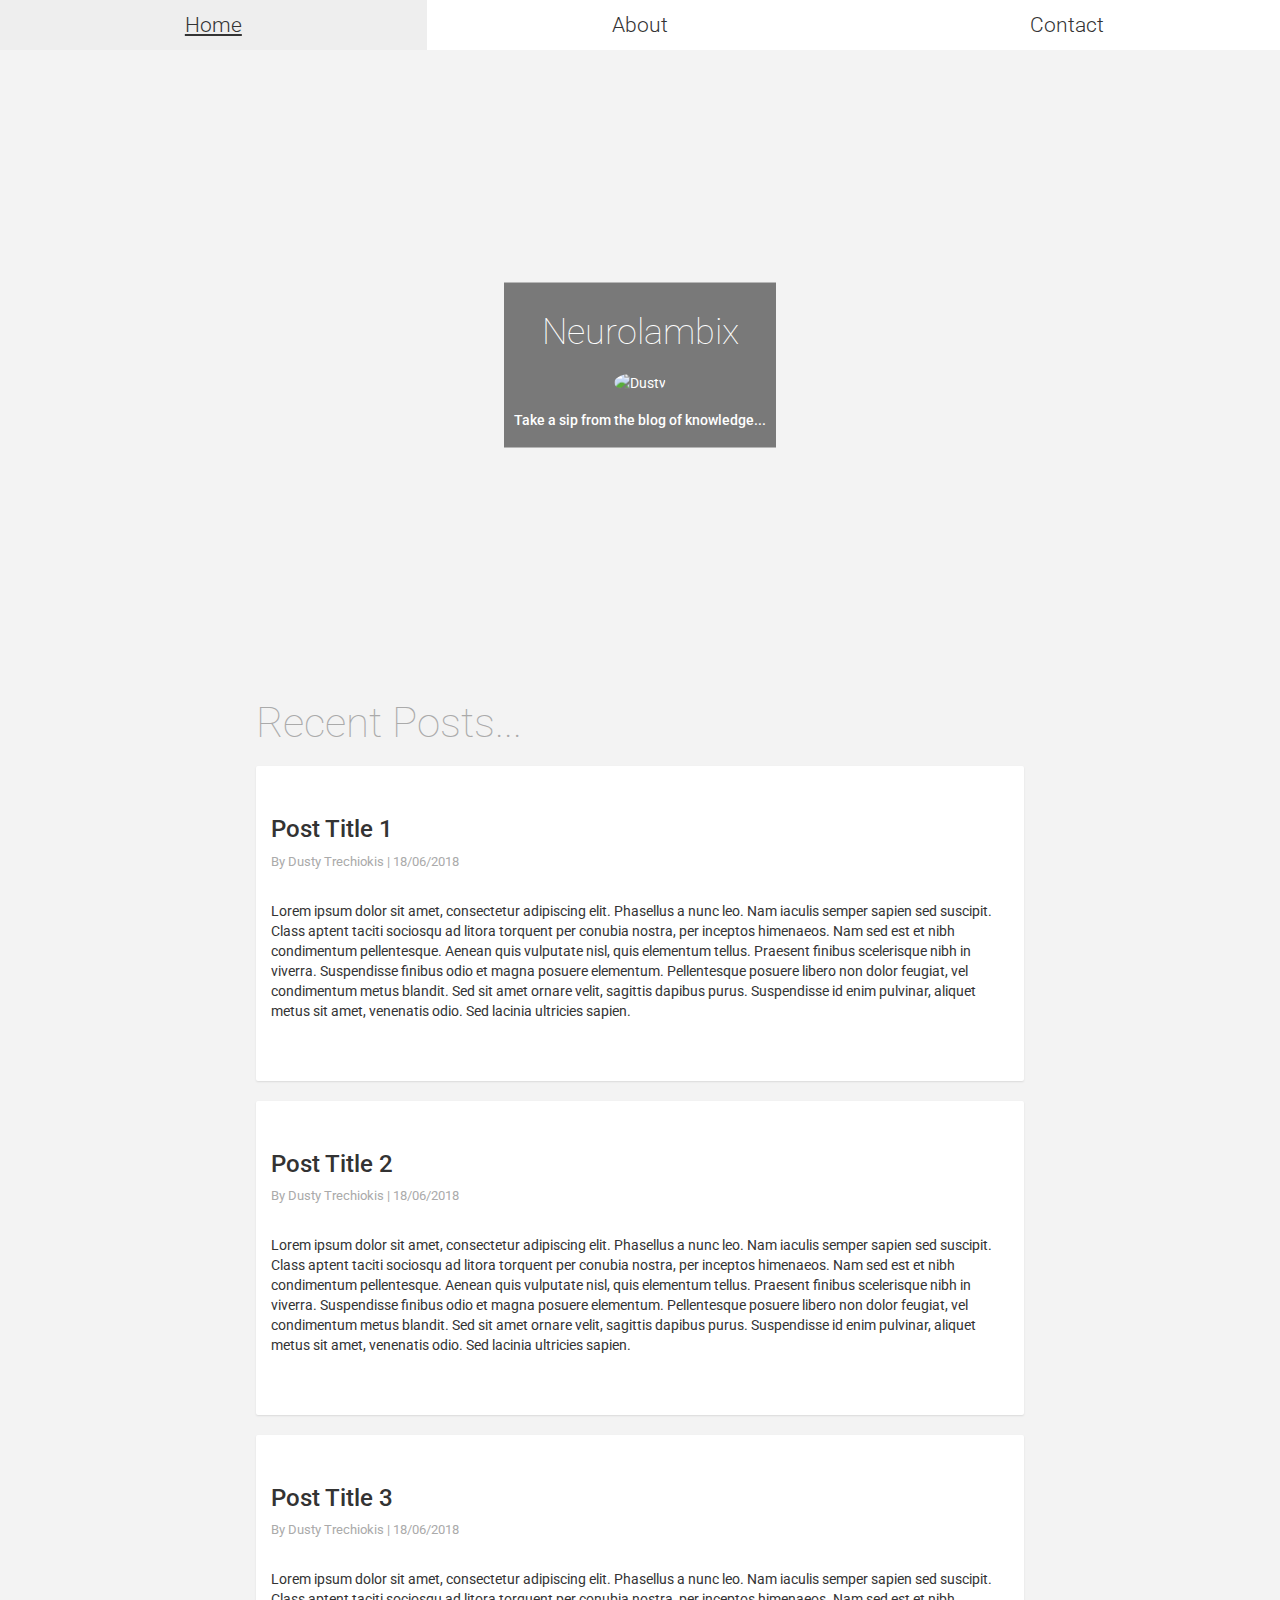
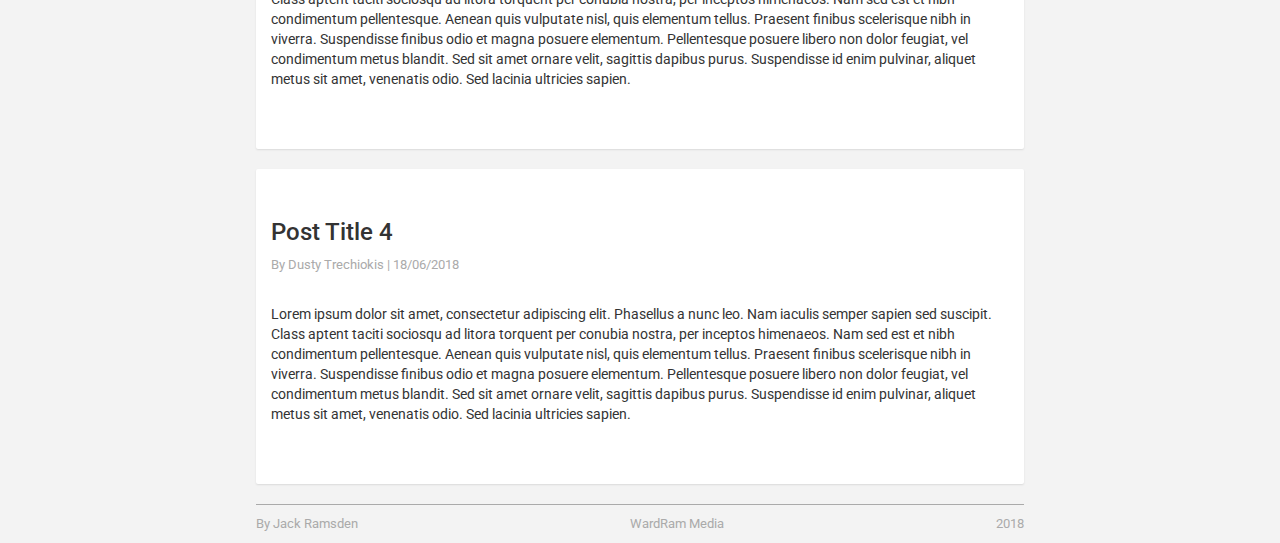
==== index.htm @ 459bb968 "Nav rework," ====
<!DOCTYPE html>
<html lang="en">
<head>
    <title>Neurolambix</title>
    <meta charset="UTF-8">
    <meta name="viewport" content="width=device-width, initial-scale=1">
    <!-- Links -->
    <script src="JS/app.js"></script>
    <link rel="stylesheet" type="text/css" href="CSS/app.css">
    <link href="https://fonts.googleapis.com/css?family=Roboto:100,300,400,500,700,900" rel="stylesheet">
    <!-- jQuery -->
    <script src="https://ajax.googleapis.com/ajax/libs/jquery/3.3.1/jquery.min.js"></script>
    <!-- Bootstrap CSS -->
    <link rel="stylesheet" href="https://maxcdn.bootstrapcdn.com/bootstrap/3.3.7/css/bootstrap.min.css">
    <!-- Bootstrap JS -->
    <script src="https://maxcdn.bootstrapcdn.com/bootstrap/3.3.7/js/bootstrap.min.js"></script>       
</head>

<body>
<!--***** Nav *****-->
    <nav class="navbar">
        <!--<div class="<container-fluid content-width">-->
            <div class="text-center">
                <ul class="nav navbar-flex">
                    <li class="active"><a href="#" class="nav-link">Home</a></li>
                    <li><a href="#" class="nav-link">About</a></li>
                    <li><a href="#" class="nav-link">Contact</a></li>
                </ul>
            </div>
        <!--</div>-->
    </nav>

<!--***** Hero *****-->
    <div class="hero-bck">
      <div class="hero-text">
        <h1>Neurolambix</h1>
            <img class="img-circle hero-img" src="Image/dusty.jpg" alt="Dusty"/>
        <h5>Take a sip from the blog of knowledge...</h5>
      </div>
    </div>

	<button onclick="topFunction()" id="scrollTop" title="Go to top"><span class="glyphicon glyphicon-chevron-up" aria-hidden="true"></span></button>
<!--***** Blog (alternating BG) *****-->
    <div>
		<h2 class="blog-subtitle content-width">Recent Posts...</h2>
        <div class="container-fluid blog-bg-1 content-section content-width">
          <h3>Post Title 1</h3>
            <p class="subtext">By Dusty Trechiokis | 18/06/2018</p>
          <p>Lorem ipsum dolor sit amet, consectetur adipiscing elit. Phasellus a nunc leo. Nam iaculis semper sapien sed suscipit. Class aptent taciti sociosqu ad litora torquent per conubia nostra, per inceptos himenaeos. Nam sed est et nibh condimentum pellentesque. Aenean quis vulputate nisl, quis elementum tellus. Praesent finibus scelerisque nibh in viverra. Suspendisse finibus odio et magna posuere elementum. Pellentesque posuere libero non dolor feugiat, vel condimentum metus blandit. Sed sit amet ornare velit, sagittis dapibus purus. Suspendisse id enim pulvinar, aliquet metus sit amet, venenatis odio. Sed lacinia ultricies sapien.</p>
        </div>

        <div class="container-fluid blog-bg-1 content-section content-width">
          <h3>Post Title 2</h3>
            <p class="subtext">By Dusty Trechiokis | 18/06/2018</p>
          <p>Lorem ipsum dolor sit amet, consectetur adipiscing elit. Phasellus a nunc leo. Nam iaculis semper sapien sed suscipit. Class aptent taciti sociosqu ad litora torquent per conubia nostra, per inceptos himenaeos. Nam sed est et nibh condimentum pellentesque. Aenean quis vulputate nisl, quis elementum tellus. Praesent finibus scelerisque nibh in viverra. Suspendisse finibus odio et magna posuere elementum. Pellentesque posuere libero non dolor feugiat, vel condimentum metus blandit. Sed sit amet ornare velit, sagittis dapibus purus. Suspendisse id enim pulvinar, aliquet metus sit amet, venenatis odio. Sed lacinia ultricies sapien.</p>
        </div>

        <div class="container-fluid blog-bg-1 content-section content-width">
          <h3>Post Title 3</h3>
            <p class="subtext">By Dusty Trechiokis | 18/06/2018</p>
          <p>Lorem ipsum dolor sit amet, consectetur adipiscing elit. Phasellus a nunc leo. Nam iaculis semper sapien sed suscipit. Class aptent taciti sociosqu ad litora torquent per conubia nostra, per inceptos himenaeos. Nam sed est et nibh condimentum pellentesque. Aenean quis vulputate nisl, quis elementum tellus. Praesent finibus scelerisque nibh in viverra. Suspendisse finibus odio et magna posuere elementum. Pellentesque posuere libero non dolor feugiat, vel condimentum metus blandit. Sed sit amet ornare velit, sagittis dapibus purus. Suspendisse id enim pulvinar, aliquet metus sit amet, venenatis odio. Sed lacinia ultricies sapien.</p>
        </div>
        
        <div class="container-fluid blog-bg-1 content-section content-width">
          <h3>Post Title 4</h3>
            <p class="subtext">By Dusty Trechiokis | 18/06/2018</p>
          <p>Lorem ipsum dolor sit amet, consectetur adipiscing elit. Phasellus a nunc leo. Nam iaculis semper sapien sed suscipit. Class aptent taciti sociosqu ad litora torquent per conubia nostra, per inceptos himenaeos. Nam sed est et nibh condimentum pellentesque. Aenean quis vulputate nisl, quis elementum tellus. Praesent finibus scelerisque nibh in viverra. Suspendisse finibus odio et magna posuere elementum. Pellentesque posuere libero non dolor feugiat, vel condimentum metus blandit. Sed sit amet ornare velit, sagittis dapibus purus. Suspendisse id enim pulvinar, aliquet metus sit amet, venenatis odio. Sed lacinia ultricies sapien.</p>
        </div>
    </div>
    
<footer>
    <div class="footer-rule content-width"></div>
    <div class="text-center footer-text content-width">
        <p>By Jack Ramsden</p>
        <p>WardRam Media</p>
        <p>2018</p>
    </div>

</footer>
</body>
</html>
---- CSS/app.css ----
body {
    font-family: 'Roboto', sans-serif!important;
	background-color: #f3f3f3!important;
}
body, html {
    height: 100%;
}
footer div p {
    color: #aaa;
    font-size: 0.9em;
}
.footer-rule {
    height: 1px;
    background-color: #aaa;
    margin-top: 10px;
    margin-bottom: 10px;
    margin-left: auto;
    margin-right: auto;
}
.footer-text {
    margin: auto;
    display: flex;
    justify-content: space-between;
}

/***** Start Responsive *****/
.content-width{
	width: 95%;
}
@media (min-width: 768px){
	.content-width {
		width: 60%;
	}
}
/***** End Responsive *****/

/***** Start Nav *****/
.navbar {
    margin-bottom: 0!important;
    border-radius: 0!important;
    width: 100%!important;
    top: 0!important;
    min-height: 50px!important;
    background: rgb(255, 255, 255)!important;
    border: 0px!important;
}
.navbar-flex {
    display: flex;
    justify-content: space-between;
}
.navbar-flex>li {
    width: 34%;
    border: 0px!important;
}
.navbar-flex>li>a {
    transition: background-color .2s;
}
.navbar-flex>li>a:hover {
    transition: background-color .2s;
    text-decoration: underline!important;
}
.nav-link{
    color: #333!important;
    font-weight: 300;
    font-size: 1.5em;
}
.nav-title{
    color: #333!important;
    font-weight: 100!important;
    font-size: 4em!important;
}
.active{
    text-decoration: none;
    background-color: #ccc;
}
/***** End Nav *****/

/****** Start Background Colours ******/
.bg-1 { 
    background-color: #1abc9c; /* Green */
    color: #fff;
}
.bg-2 { 
    background-color: #474e5d; /* Dark Blue */
    color: #fff;
}
.bg-3 { 
    background-color: #fff; /* White */
    color: #333;
}
/* Blog*/
.blog-bg-1 { 
    background-color: #fff; /* White */
    color: #333;
}
.blog-bg-2 { 
    background-color: #f1f1f1; /* Off White */
    color: #333;
}
/****** End Background Colours ******/

/****** Start Scroll Top ******/
#scrollTop {
    display: none;
    position: fixed;
    bottom: 20px;
    right: 30px;
    z-index: 99;
    border: none;
    outline: none;
    background-color: rgba(0, 0, 0, 0.3);
    color: white;
    cursor: pointer;
    padding: 15px 15px 10px 15px;
    border-radius: 10px;
    font-size: 18px;
}

#scrollTop:hover {
    background-color: rgba(0, 0, 0, 0.6); /* Add a dark-grey background on hover */
}
/****** End Scroll Top ******/

/***** Start Hero *****/
.hero-bck {
    /* The image used */
    background-image: url("../Image/holdbanner.jpg");
    /* Set a specific height */
    height: 70%;
    /* Position and center the image to scale nicely on all screens */
    background-position: center;
    background-repeat: no-repeat;
    background-size: cover;
    position: relative;
}
/* Place text in the middle of the image */
.hero-text {
    text-align: center;
    position: absolute;
    top: 50%;
    left: 50%;
    transform: translate(-50%, -50%);
    color: white;
    background: rgba(0, 0, 0, 0.5);
    padding: 10px;
}
.hero-text h1 {
    font-weight: 100;
}
.hero-img {
    object-fit: cover;
    width: 250px;
    height: 250px;
    margin: 10px;
}
/***** End Hero *****/

/***** Start Blog *****/
.blog-subtitle {
	margin-left: auto;
	margin-right: auto;
	margin-top: 20px;
	color: #aaa;
    font-weight: 100;
    font-size: 3em;
}
.content-section {
    padding-top: 30px;
    padding-bottom: 50px;
    margin: 20px;
    border-radius: 2px;
    box-shadow: 0 1px 2px rgba(0, 0, 0, 0.1);
    transition: box-shadow .3s;
}
.content-section:hover {
    box-shadow: 0 5px 15px rgba(0, 0, 0, 0.3);
}
.content-section h3 {
}
.content-section .subtext {
    color: #aaa;
    font-size: 0.9em;
    margin-bottom: 30px;
}
/***** End Blog *****/
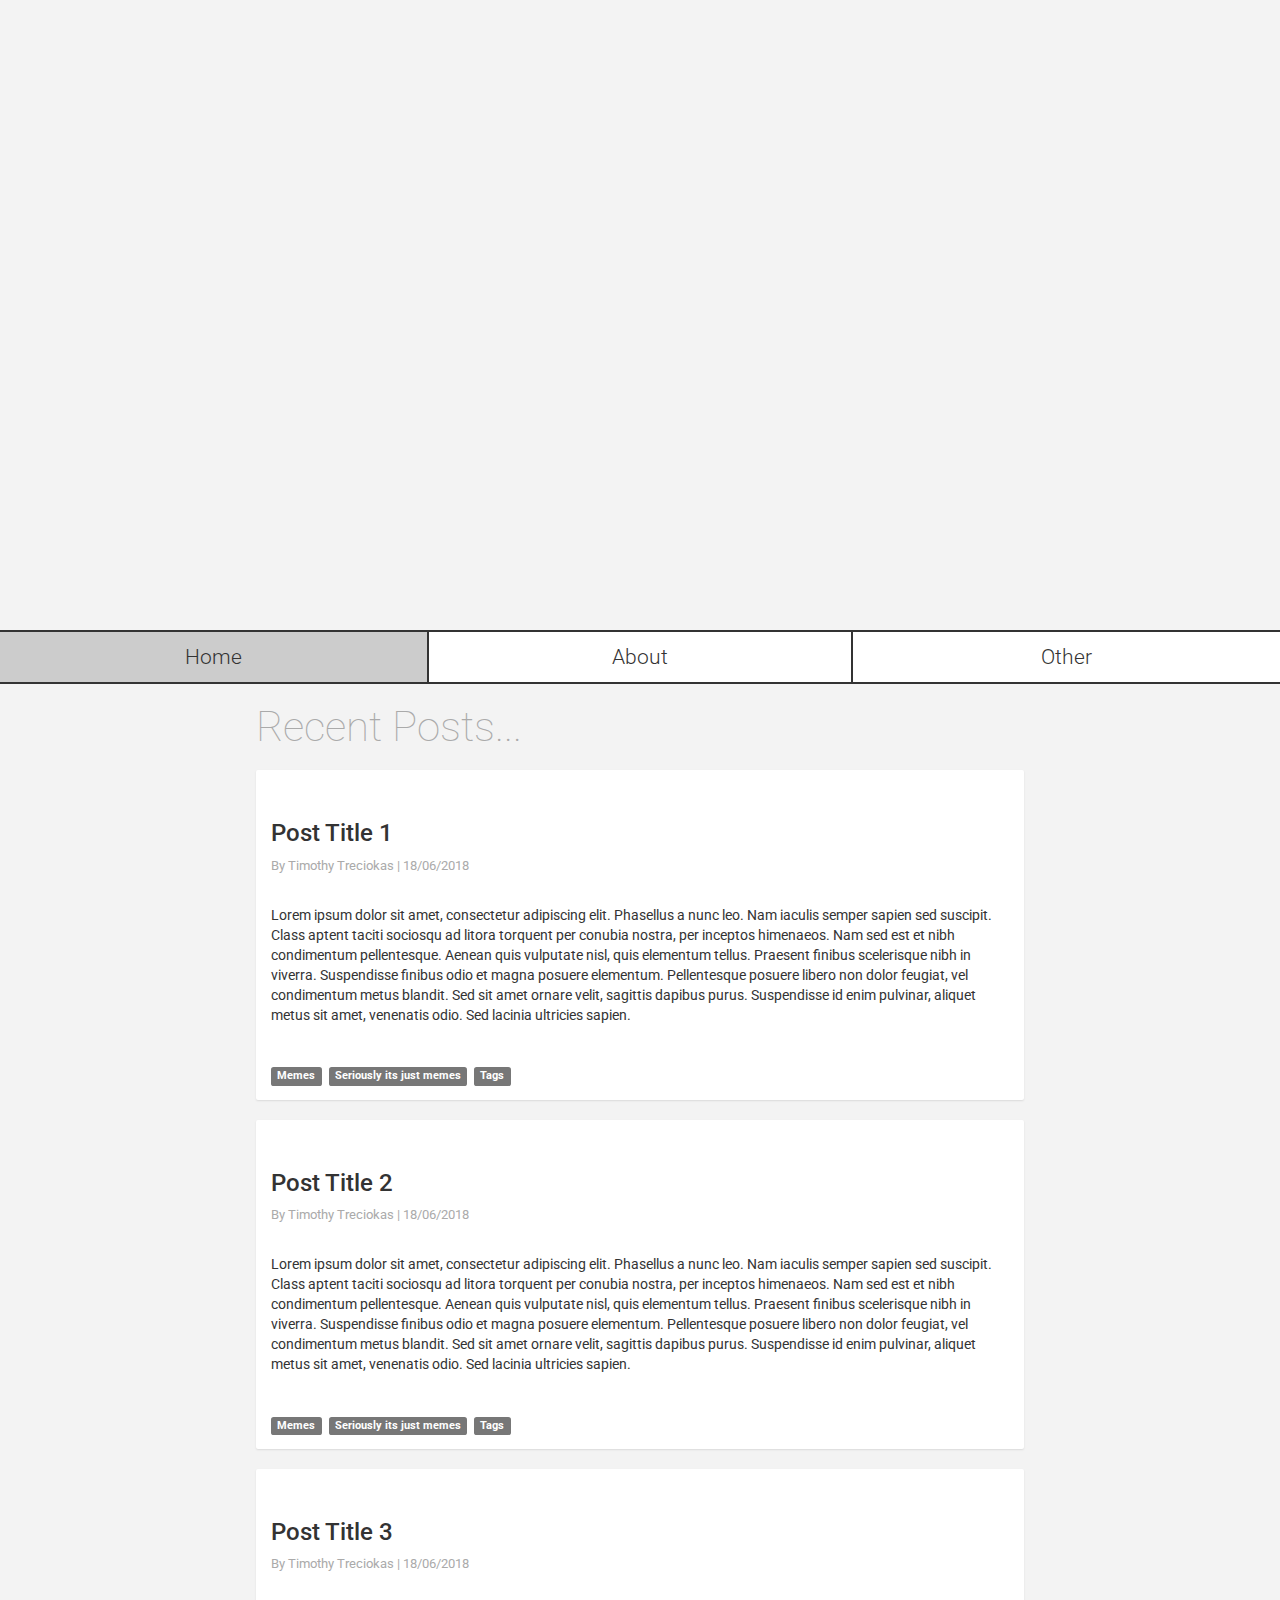
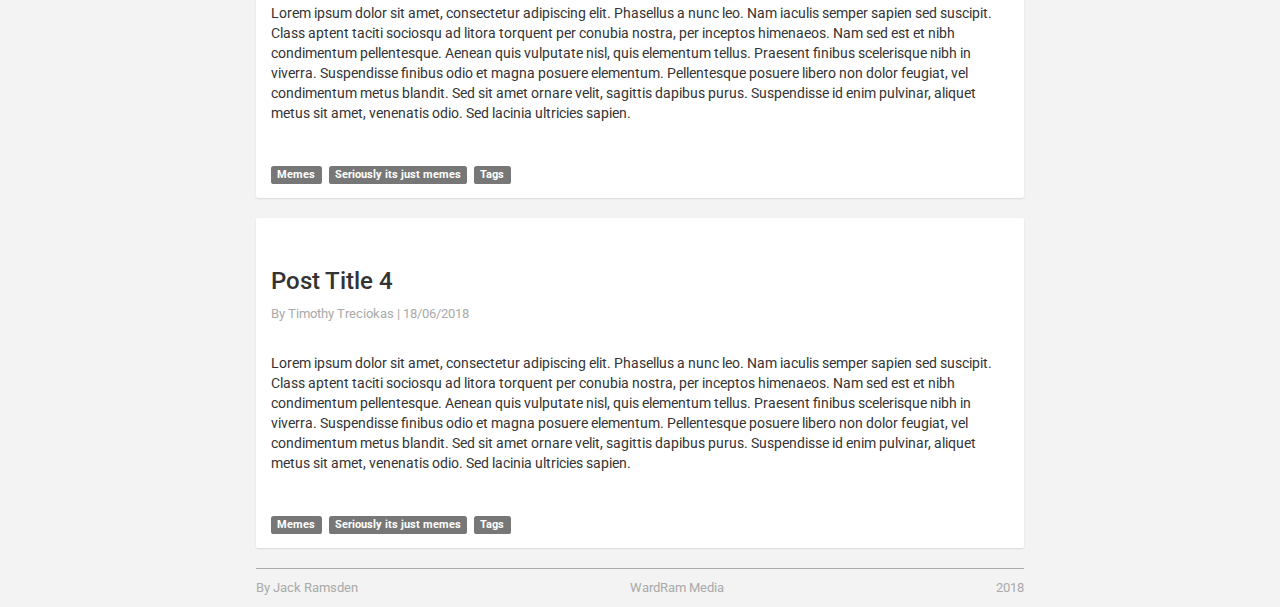
==== commit fb274114: "Initial restyling" ====
--- a/index.htm
+++ b/index.htm
@@ -17,54 +17,74 @@
 </head>
 
 <body>
+<!--***** Hero *****-->
+    <div class="hero-bck">
+      <!--<div class="hero-text">
+        <h1>Neurolambix</h1>
+            <!--<img class="img-circle hero-img" src="Image/dusty.jpg" alt="Dusty"/>
+        <h5>Take a sip from the blog of knowledge...</h5>
+      </div>-->
+    </div>
+    
 <!--***** Nav *****-->
     <nav class="navbar">
         <!--<div class="<container-fluid content-width">-->
             <div class="text-center">
                 <ul class="nav navbar-flex">
-                    <li class="active"><a href="#" class="nav-link">Home</a></li>
-                    <li><a href="#" class="nav-link">About</a></li>
-                    <li><a href="#" class="nav-link">Contact</a></li>
+                    <li class="active"><a href="index.htm" class="nav-link">Home</a></li>
+                    <li class="center-nav-option"><a href="about.htm" class="nav-link">About</a></li>
+                    <li><a href="other.htm" class="nav-link">Other</a></li>
                 </ul>
             </div>
         <!--</div>-->
     </nav>
 
-<!--***** Hero *****-->
-    <div class="hero-bck">
-      <div class="hero-text">
-        <h1>Neurolambix</h1>
-            <img class="img-circle hero-img" src="Image/dusty.jpg" alt="Dusty"/>
-        <h5>Take a sip from the blog of knowledge...</h5>
-      </div>
-    </div>
-
 	<button onclick="topFunction()" id="scrollTop" title="Go to top"><span class="glyphicon glyphicon-chevron-up" aria-hidden="true"></span></button>
 <!--***** Blog (alternating BG) *****-->
     <div>
 		<h2 class="blog-subtitle content-width">Recent Posts...</h2>
-        <div class="container-fluid blog-bg-1 content-section content-width">
-          <h3>Post Title 1</h3>
-            <p class="subtext">By Dusty Trechiokis | 18/06/2018</p>
-          <p>Lorem ipsum dolor sit amet, consectetur adipiscing elit. Phasellus a nunc leo. Nam iaculis semper sapien sed suscipit. Class aptent taciti sociosqu ad litora torquent per conubia nostra, per inceptos himenaeos. Nam sed est et nibh condimentum pellentesque. Aenean quis vulputate nisl, quis elementum tellus. Praesent finibus scelerisque nibh in viverra. Suspendisse finibus odio et magna posuere elementum. Pellentesque posuere libero non dolor feugiat, vel condimentum metus blandit. Sed sit amet ornare velit, sagittis dapibus purus. Suspendisse id enim pulvinar, aliquet metus sit amet, venenatis odio. Sed lacinia ultricies sapien.</p>
+        <div class="container-fluid blog-bg-1 content-section content-width" onclick="location.href='blog-title-text.htm';">
+            <h3>Post Title 1</h3>
+            <p class="subtext">By Timothy Treciokas | 18/06/2018</p>
+            <p>Lorem ipsum dolor sit amet, consectetur adipiscing elit. Phasellus a nunc leo. Nam iaculis semper sapien sed suscipit. Class aptent taciti sociosqu ad litora torquent per conubia nostra, per inceptos himenaeos. Nam sed est et nibh condimentum pellentesque. Aenean quis vulputate nisl, quis elementum tellus. Praesent finibus scelerisque nibh in viverra. Suspendisse finibus odio et magna posuere elementum. Pellentesque posuere libero non dolor feugiat, vel condimentum metus blandit. Sed sit amet ornare velit, sagittis dapibus purus. Suspendisse id enim pulvinar, aliquet metus sit amet, venenatis odio. Sed lacinia ultricies sapien.</p>
+            <div class="tags">
+                <span class="label label-default">Memes</span>
+                <span class="label label-default">Seriously its just memes</span>
+                <span class="label label-default">Tags</span>
+            </div>
         </div>
 
         <div class="container-fluid blog-bg-1 content-section content-width">
           <h3>Post Title 2</h3>
-            <p class="subtext">By Dusty Trechiokis | 18/06/2018</p>
+            <p class="subtext">By Timothy Treciokas | 18/06/2018</p>
           <p>Lorem ipsum dolor sit amet, consectetur adipiscing elit. Phasellus a nunc leo. Nam iaculis semper sapien sed suscipit. Class aptent taciti sociosqu ad litora torquent per conubia nostra, per inceptos himenaeos. Nam sed est et nibh condimentum pellentesque. Aenean quis vulputate nisl, quis elementum tellus. Praesent finibus scelerisque nibh in viverra. Suspendisse finibus odio et magna posuere elementum. Pellentesque posuere libero non dolor feugiat, vel condimentum metus blandit. Sed sit amet ornare velit, sagittis dapibus purus. Suspendisse id enim pulvinar, aliquet metus sit amet, venenatis odio. Sed lacinia ultricies sapien.</p>
+            <div class="tags">
+                <span class="label label-default">Memes</span>
+                <span class="label label-default">Seriously its just memes</span>
+                <span class="label label-default">Tags</span>
+            </div>
         </div>
 
         <div class="container-fluid blog-bg-1 content-section content-width">
           <h3>Post Title 3</h3>
-            <p class="subtext">By Dusty Trechiokis | 18/06/2018</p>
+            <p class="subtext">By Timothy Treciokas | 18/06/2018</p>
           <p>Lorem ipsum dolor sit amet, consectetur adipiscing elit. Phasellus a nunc leo. Nam iaculis semper sapien sed suscipit. Class aptent taciti sociosqu ad litora torquent per conubia nostra, per inceptos himenaeos. Nam sed est et nibh condimentum pellentesque. Aenean quis vulputate nisl, quis elementum tellus. Praesent finibus scelerisque nibh in viverra. Suspendisse finibus odio et magna posuere elementum. Pellentesque posuere libero non dolor feugiat, vel condimentum metus blandit. Sed sit amet ornare velit, sagittis dapibus purus. Suspendisse id enim pulvinar, aliquet metus sit amet, venenatis odio. Sed lacinia ultricies sapien.</p>
+            <div class="tags">
+                <span class="label label-default">Memes</span>
+                <span class="label label-default">Seriously its just memes</span>
+                <span class="label label-default">Tags</span>
+            </div>
         </div>
         
         <div class="container-fluid blog-bg-1 content-section content-width">
           <h3>Post Title 4</h3>
-            <p class="subtext">By Dusty Trechiokis | 18/06/2018</p>
+            <p class="subtext">By Timothy Treciokas | 18/06/2018</p>
           <p>Lorem ipsum dolor sit amet, consectetur adipiscing elit. Phasellus a nunc leo. Nam iaculis semper sapien sed suscipit. Class aptent taciti sociosqu ad litora torquent per conubia nostra, per inceptos himenaeos. Nam sed est et nibh condimentum pellentesque. Aenean quis vulputate nisl, quis elementum tellus. Praesent finibus scelerisque nibh in viverra. Suspendisse finibus odio et magna posuere elementum. Pellentesque posuere libero non dolor feugiat, vel condimentum metus blandit. Sed sit amet ornare velit, sagittis dapibus purus. Suspendisse id enim pulvinar, aliquet metus sit amet, venenatis odio. Sed lacinia ultricies sapien.</p>
+            <div class="tags">
+                <span class="label label-default">Memes</span>
+                <span class="label label-default">Seriously its just memes</span>
+                <span class="label label-default">Tags</span>
+            </div>
         </div>
     </div>
     
--- a/CSS/app.css
+++ b/CSS/app.css
@@ -47,10 +47,11 @@
 .navbar-flex {
     display: flex;
     justify-content: space-between;
+    border-top: 2px solid #333;
+    border-bottom: 2px solid #333;
 }
 .navbar-flex>li {
     width: 34%;
-    border: 0px!important;
 }
 .navbar-flex>li>a {
     transition: background-color .2s;
@@ -58,6 +59,10 @@
 .navbar-flex>li>a:hover {
     transition: background-color .2s;
     text-decoration: underline!important;
+}
+.center-nav-option{
+    border-left: 2px solid #333;
+    border-right: 2px solid #333;
 }
 .nav-link{
     color: #333!important;
@@ -124,7 +129,7 @@
 /***** Start Hero *****/
 .hero-bck {
     /* The image used */
-    background-image: url("../Image/holdbanner.jpg");
+    background-image: url("../Image/holdbanner2.JPG");
     /* Set a specific height */
     height: 70%;
     /* Position and center the image to scale nicely on all screens */
@@ -135,17 +140,18 @@
 }
 /* Place text in the middle of the image */
 .hero-text {
-    text-align: center;
+    /*text-align: center;
     position: absolute;
     top: 50%;
     left: 50%;
-    transform: translate(-50%, -50%);
+    transform: translate(-50%, -50%);*/
     color: white;
     background: rgba(0, 0, 0, 0.5);
     padding: 10px;
 }
 .hero-text h1 {
     font-weight: 100;
+    font-size: 62px;
 }
 .hero-img {
     object-fit: cover;
@@ -166,7 +172,6 @@
 }
 .content-section {
     padding-top: 30px;
-    padding-bottom: 50px;
     margin: 20px;
     border-radius: 2px;
     box-shadow: 0 1px 2px rgba(0, 0, 0, 0.1);
@@ -182,4 +187,31 @@
     font-size: 0.9em;
     margin-bottom: 30px;
 }
-/***** End Blog *****/+.tags{
+    margin: 40px 0px 15px 0px;
+}
+.tags>span{
+    margin-right: 4px;
+}
+/***** End Blog *****/
+
+.about{
+    margin-bottom:30px;
+    display: flex;
+    
+}
+.about-title{
+    font-weight: 100;
+    font-size: 62px;
+}
+.about-img {
+    object-fit: cover;
+    width: 250px;
+    height: 250px;
+    margin: 10px;
+    border-radius: 2px;
+}
+.about-content{
+    margin-left: 20px;
+    width: 100%;
+}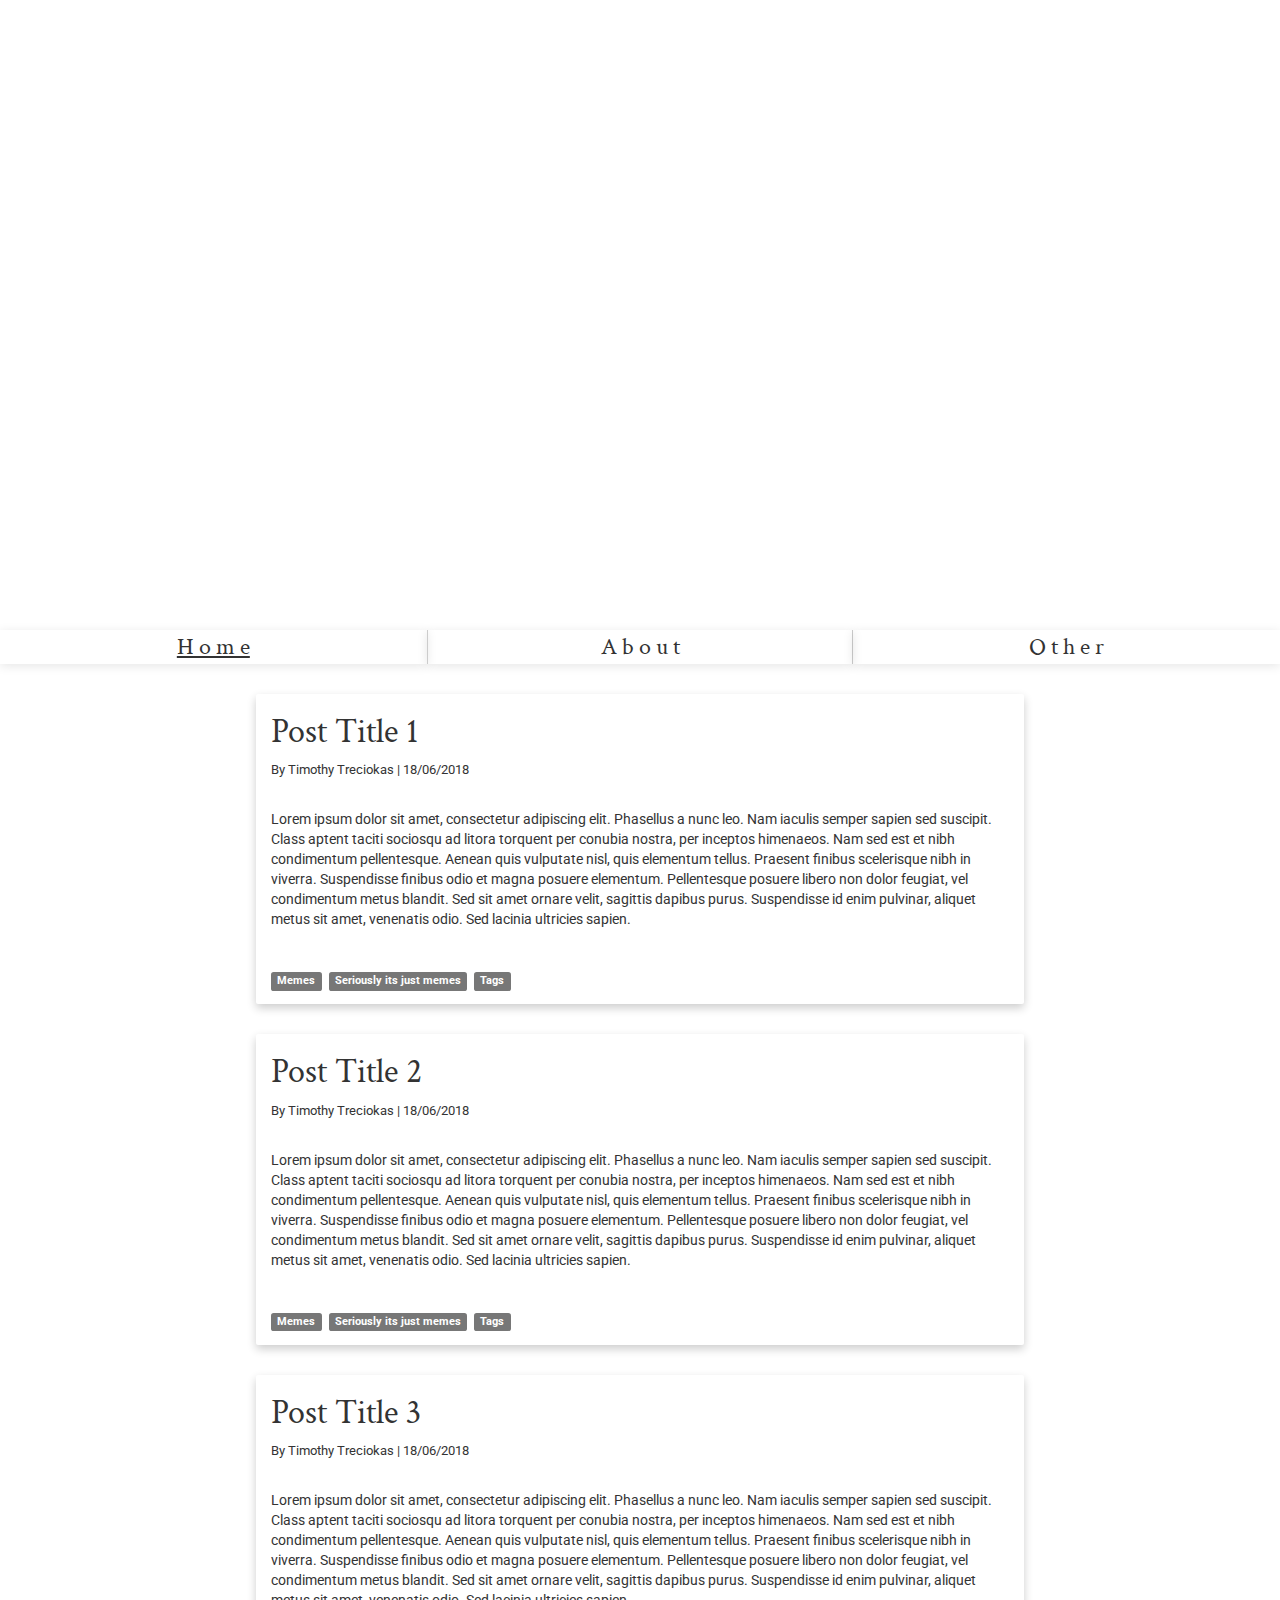
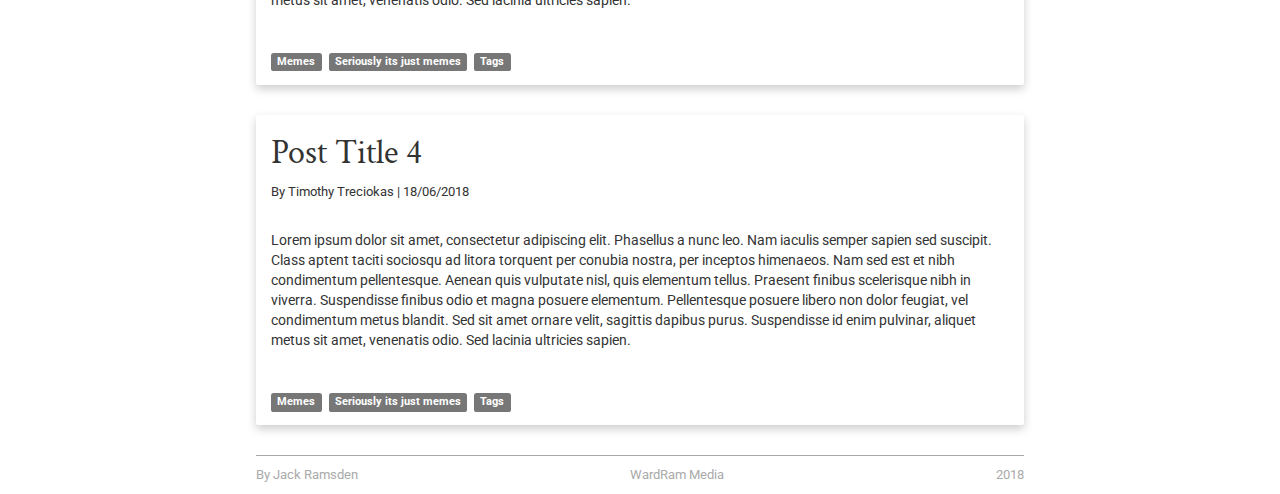
==== commit 490fc1a7: "Nav changes" ====
--- a/index.htm
+++ b/index.htm
@@ -8,6 +8,7 @@
     <script src="JS/app.js"></script>
     <link rel="stylesheet" type="text/css" href="CSS/app.css">
     <link href="https://fonts.googleapis.com/css?family=Roboto:100,300,400,500,700,900" rel="stylesheet">
+    <link href="https://fonts.googleapis.com/css?family=Crimson+Text" rel="stylesheet">
     <!-- jQuery -->
     <script src="https://ajax.googleapis.com/ajax/libs/jquery/3.3.1/jquery.min.js"></script>
     <!-- Bootstrap CSS -->
@@ -31,9 +32,9 @@
         <!--<div class="<container-fluid content-width">-->
             <div class="text-center">
                 <ul class="nav navbar-flex">
-                    <li class="active"><a href="index.htm" class="nav-link">Home</a></li>
-                    <li class="center-nav-option"><a href="about.htm" class="nav-link">About</a></li>
-                    <li><a href="other.htm" class="nav-link">Other</a></li>
+                    <li class="active"><a href="index.htm" class="nav-link">H o m e</a></li>
+                    <li class="center-nav-option"><a href="about.htm" class="nav-link">A b o u t</a></li>
+                    <li><a href="other.htm" class="nav-link">O t h e r</a></li>
                 </ul>
             </div>
         <!--</div>-->
@@ -42,7 +43,6 @@
 	<button onclick="topFunction()" id="scrollTop" title="Go to top"><span class="glyphicon glyphicon-chevron-up" aria-hidden="true"></span></button>
 <!--***** Blog (alternating BG) *****-->
     <div>
-		<h2 class="blog-subtitle content-width">Recent Posts...</h2>
         <div class="container-fluid blog-bg-1 content-section content-width" onclick="location.href='blog-title-text.htm';">
             <h3>Post Title 1</h3>
             <p class="subtext">By Timothy Treciokas | 18/06/2018</p>
--- a/CSS/app.css
+++ b/CSS/app.css
@@ -1,6 +1,6 @@
 body {
     font-family: 'Roboto', sans-serif!important;
-	background-color: #f3f3f3!important;
+	/*background-color: #f3f3f3!important;*/
 }
 body, html {
     height: 100%;
@@ -40,34 +40,39 @@
     border-radius: 0!important;
     width: 100%!important;
     top: 0!important;
-    min-height: 50px!important;
+    min-height: 20px!important;
     background: rgb(255, 255, 255)!important;
     border: 0px!important;
 }
 .navbar-flex {
     display: flex;
     justify-content: space-between;
-    border-top: 2px solid #333;
-    border-bottom: 2px solid #333;
+    font-family:  'Crimson Text', serif;
+    /*border-top: 1px solid #333;
+    border-bottom: 1px solid #333;*/
 }
 .navbar-flex>li {
     width: 34%;
+    box-shadow: 0 2px 10px rgba(0, 0, 0, 0.1);
 }
 .navbar-flex>li>a {
-    transition: background-color .2s;
+    padding: 0px!important;
+    transition: box-shadow .2s;
+    
 }
 .navbar-flex>li>a:hover {
-    transition: background-color .2s;
+    box-shadow: 0 2px 10px rgba(0, 0, 0, 0.2);
     text-decoration: underline!important;
+    background-color: #fff!important;
 }
 .center-nav-option{
-    border-left: 2px solid #333;
-    border-right: 2px solid #333;
+    border-left: 1px solid #ccc;
+    border-right: 1px solid #ccc;
 }
 .nav-link{
     color: #333!important;
-    font-weight: 300;
-    font-size: 1.5em;
+    font-weight: 100;
+    font-size: 1.7em;
 }
 .nav-title{
     color: #333!important;
@@ -75,8 +80,8 @@
     font-size: 4em!important;
 }
 .active{
-    text-decoration: none;
-    background-color: #ccc;
+    text-decoration: underline;
+    /*background-color: #ccc;*/
 }
 /***** End Nav *****/
 
@@ -113,17 +118,17 @@
     z-index: 99;
     border: none;
     outline: none;
-    background-color: rgba(0, 0, 0, 0.3);
+    background-color: rgba(0, 0, 0, 0.9);
     color: white;
     cursor: pointer;
-    padding: 15px 15px 10px 15px;
-    border-radius: 10px;
+    padding: 10px 10px 5px 10px;
+    border-radius: 2px;
     font-size: 18px;
 }
 
-#scrollTop:hover {
-    background-color: rgba(0, 0, 0, 0.6); /* Add a dark-grey background on hover */
-}
+/*#scrollTop:hover {
+    background-color: rgba(0, 0, 0, 1); /* Add a dark-grey background on hover 
+}*/
 /****** End Scroll Top ******/
 
 /***** Start Hero *****/
@@ -171,19 +176,20 @@
     font-size: 3em;
 }
 .content-section {
-    padding-top: 30px;
-    margin: 20px;
+    /*padding-top: 30px;*/
+    margin: 30px;
     border-radius: 2px;
-    box-shadow: 0 1px 2px rgba(0, 0, 0, 0.1);
+    box-shadow: 0 4px 10px rgba(0, 0, 0, 0.2);
     transition: box-shadow .3s;
 }
 .content-section:hover {
-    box-shadow: 0 5px 15px rgba(0, 0, 0, 0.3);
+    box-shadow: 0 5px 15px rgba(0, 0, 0, 0.4);
 }
 .content-section h3 {
+    font-family:  'Crimson Text', serif;
+    font-size: 34px;
 }
 .content-section .subtext {
-    color: #aaa;
     font-size: 0.9em;
     margin-bottom: 30px;
 }
@@ -198,7 +204,6 @@
 .about{
     margin-bottom:30px;
     display: flex;
-    
 }
 .about-title{
     font-weight: 100;
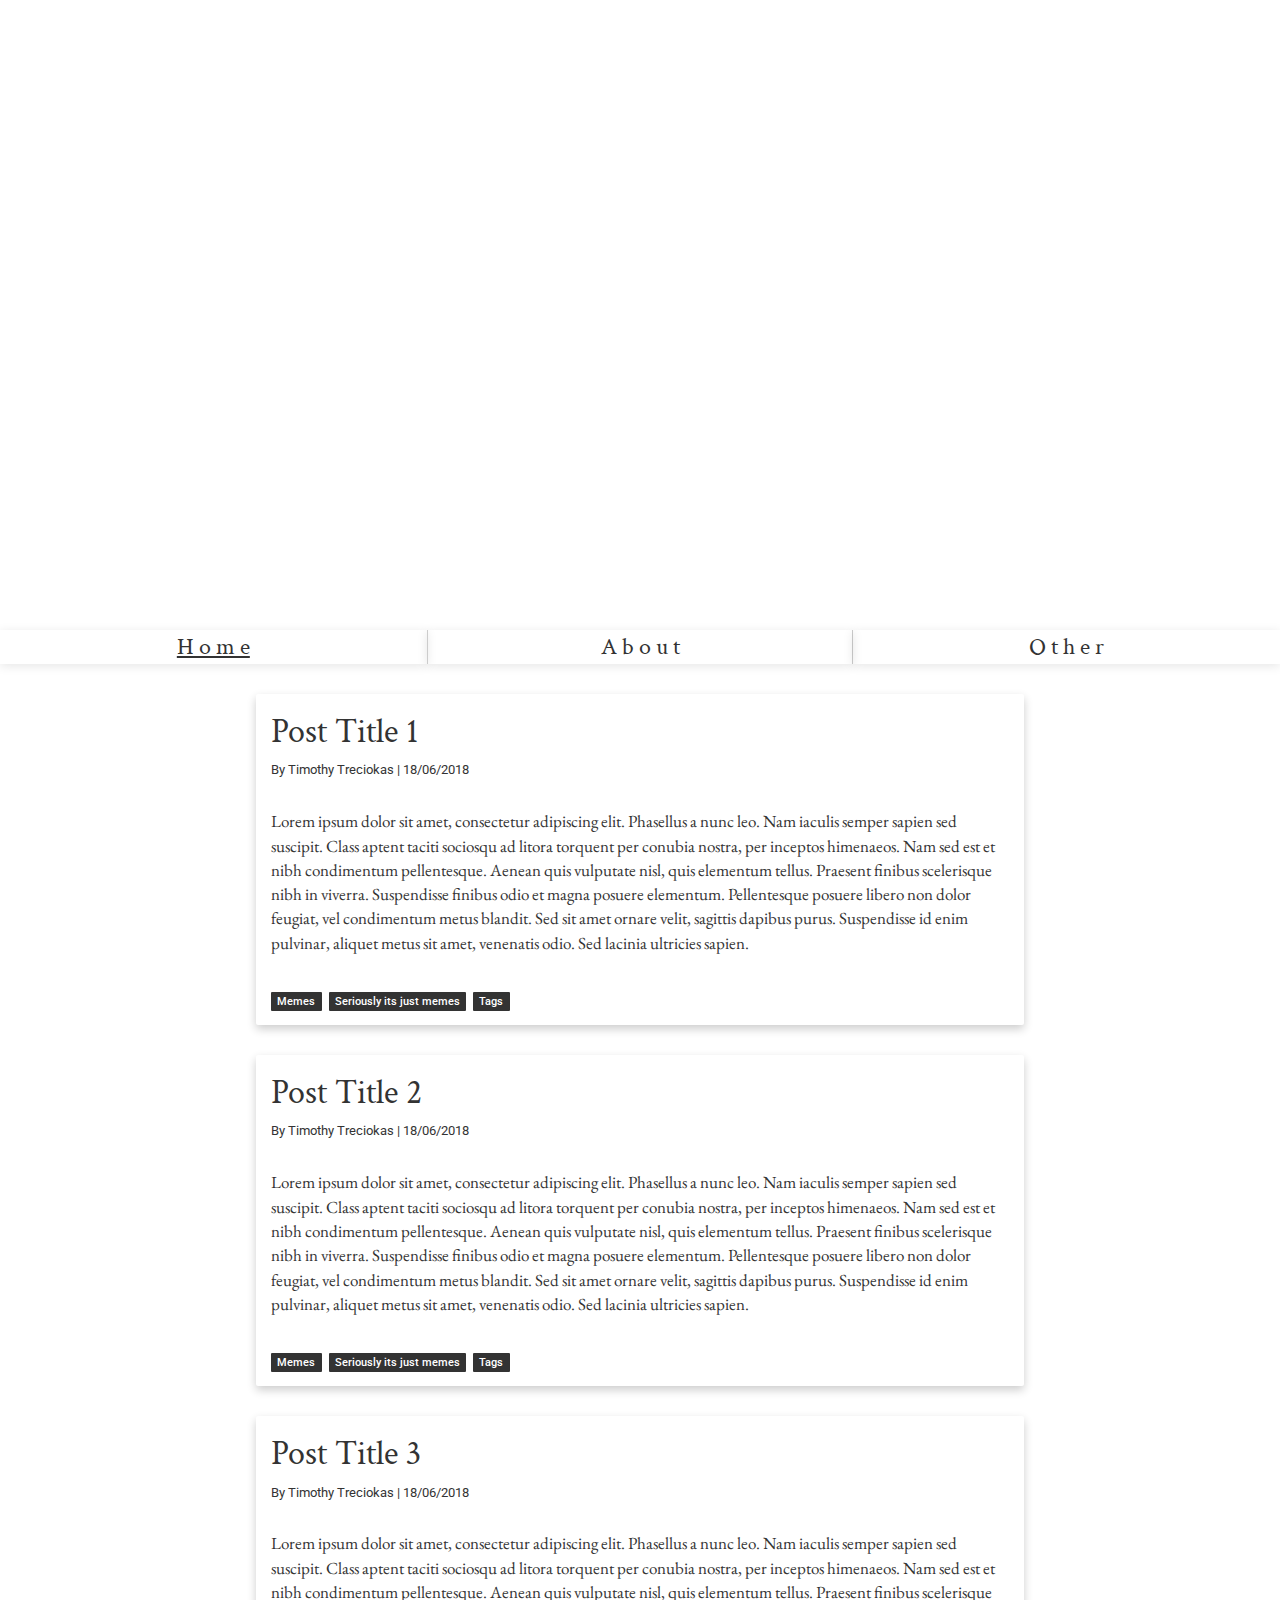
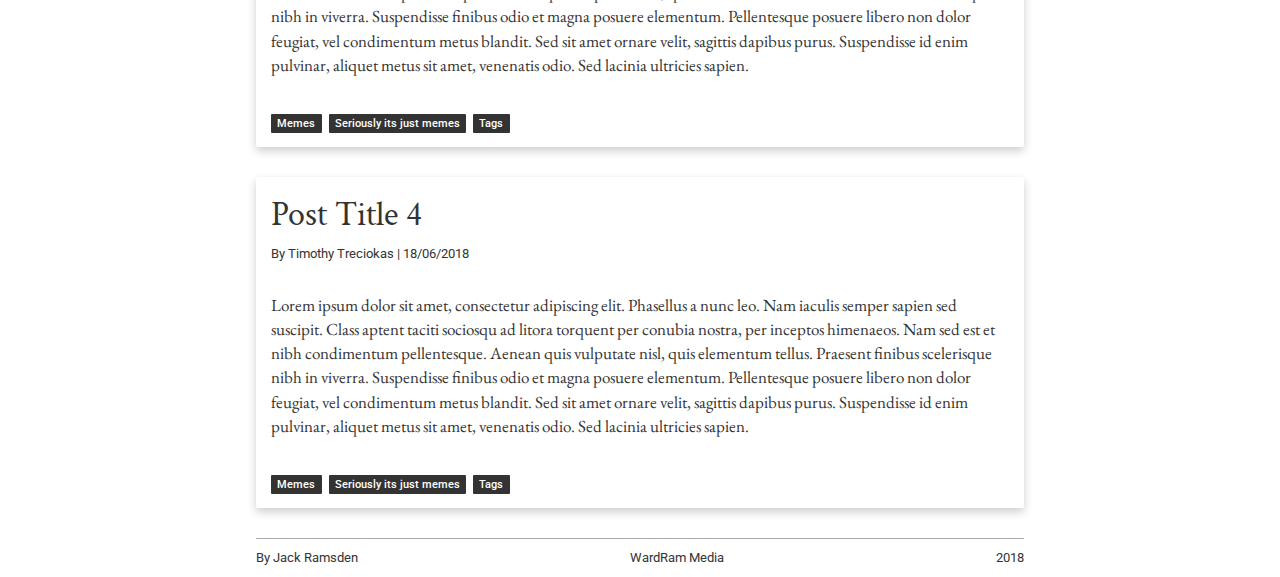
==== commit a883b9b1: "Text styling" ====
--- a/index.htm
+++ b/index.htm
@@ -1,14 +1,14 @@
 <!DOCTYPE html>
 <html lang="en">
 <head>
-    <title>Neurolambix</title>
+    <title>Dyadology</title>
     <meta charset="UTF-8">
     <meta name="viewport" content="width=device-width, initial-scale=1">
     <!-- Links -->
     <script src="JS/app.js"></script>
     <link rel="stylesheet" type="text/css" href="CSS/app.css">
     <link href="https://fonts.googleapis.com/css?family=Roboto:100,300,400,500,700,900" rel="stylesheet">
-    <link href="https://fonts.googleapis.com/css?family=Crimson+Text" rel="stylesheet">
+    <link href="https://fonts.googleapis.com/css?family=Crimson+Text|EB+Garamond" rel="stylesheet">
     <!-- jQuery -->
     <script src="https://ajax.googleapis.com/ajax/libs/jquery/3.3.1/jquery.min.js"></script>
     <!-- Bootstrap CSS -->
@@ -46,7 +46,7 @@
         <div class="container-fluid blog-bg-1 content-section content-width" onclick="location.href='blog-title-text.htm';">
             <h3>Post Title 1</h3>
             <p class="subtext">By Timothy Treciokas | 18/06/2018</p>
-            <p>Lorem ipsum dolor sit amet, consectetur adipiscing elit. Phasellus a nunc leo. Nam iaculis semper sapien sed suscipit. Class aptent taciti sociosqu ad litora torquent per conubia nostra, per inceptos himenaeos. Nam sed est et nibh condimentum pellentesque. Aenean quis vulputate nisl, quis elementum tellus. Praesent finibus scelerisque nibh in viverra. Suspendisse finibus odio et magna posuere elementum. Pellentesque posuere libero non dolor feugiat, vel condimentum metus blandit. Sed sit amet ornare velit, sagittis dapibus purus. Suspendisse id enim pulvinar, aliquet metus sit amet, venenatis odio. Sed lacinia ultricies sapien.</p>
+            <p class="content-text">Lorem ipsum dolor sit amet, consectetur adipiscing elit. Phasellus a nunc leo. Nam iaculis semper sapien sed suscipit. Class aptent taciti sociosqu ad litora torquent per conubia nostra, per inceptos himenaeos. Nam sed est et nibh condimentum pellentesque. Aenean quis vulputate nisl, quis elementum tellus. Praesent finibus scelerisque nibh in viverra. Suspendisse finibus odio et magna posuere elementum. Pellentesque posuere libero non dolor feugiat, vel condimentum metus blandit. Sed sit amet ornare velit, sagittis dapibus purus. Suspendisse id enim pulvinar, aliquet metus sit amet, venenatis odio. Sed lacinia ultricies sapien.</p>
             <div class="tags">
                 <span class="label label-default">Memes</span>
                 <span class="label label-default">Seriously its just memes</span>
@@ -57,7 +57,7 @@
         <div class="container-fluid blog-bg-1 content-section content-width">
           <h3>Post Title 2</h3>
             <p class="subtext">By Timothy Treciokas | 18/06/2018</p>
-          <p>Lorem ipsum dolor sit amet, consectetur adipiscing elit. Phasellus a nunc leo. Nam iaculis semper sapien sed suscipit. Class aptent taciti sociosqu ad litora torquent per conubia nostra, per inceptos himenaeos. Nam sed est et nibh condimentum pellentesque. Aenean quis vulputate nisl, quis elementum tellus. Praesent finibus scelerisque nibh in viverra. Suspendisse finibus odio et magna posuere elementum. Pellentesque posuere libero non dolor feugiat, vel condimentum metus blandit. Sed sit amet ornare velit, sagittis dapibus purus. Suspendisse id enim pulvinar, aliquet metus sit amet, venenatis odio. Sed lacinia ultricies sapien.</p>
+          <p class="content-text">Lorem ipsum dolor sit amet, consectetur adipiscing elit. Phasellus a nunc leo. Nam iaculis semper sapien sed suscipit. Class aptent taciti sociosqu ad litora torquent per conubia nostra, per inceptos himenaeos. Nam sed est et nibh condimentum pellentesque. Aenean quis vulputate nisl, quis elementum tellus. Praesent finibus scelerisque nibh in viverra. Suspendisse finibus odio et magna posuere elementum. Pellentesque posuere libero non dolor feugiat, vel condimentum metus blandit. Sed sit amet ornare velit, sagittis dapibus purus. Suspendisse id enim pulvinar, aliquet metus sit amet, venenatis odio. Sed lacinia ultricies sapien.</p>
             <div class="tags">
                 <span class="label label-default">Memes</span>
                 <span class="label label-default">Seriously its just memes</span>
@@ -68,7 +68,7 @@
         <div class="container-fluid blog-bg-1 content-section content-width">
           <h3>Post Title 3</h3>
             <p class="subtext">By Timothy Treciokas | 18/06/2018</p>
-          <p>Lorem ipsum dolor sit amet, consectetur adipiscing elit. Phasellus a nunc leo. Nam iaculis semper sapien sed suscipit. Class aptent taciti sociosqu ad litora torquent per conubia nostra, per inceptos himenaeos. Nam sed est et nibh condimentum pellentesque. Aenean quis vulputate nisl, quis elementum tellus. Praesent finibus scelerisque nibh in viverra. Suspendisse finibus odio et magna posuere elementum. Pellentesque posuere libero non dolor feugiat, vel condimentum metus blandit. Sed sit amet ornare velit, sagittis dapibus purus. Suspendisse id enim pulvinar, aliquet metus sit amet, venenatis odio. Sed lacinia ultricies sapien.</p>
+          <p class="content-text">Lorem ipsum dolor sit amet, consectetur adipiscing elit. Phasellus a nunc leo. Nam iaculis semper sapien sed suscipit. Class aptent taciti sociosqu ad litora torquent per conubia nostra, per inceptos himenaeos. Nam sed est et nibh condimentum pellentesque. Aenean quis vulputate nisl, quis elementum tellus. Praesent finibus scelerisque nibh in viverra. Suspendisse finibus odio et magna posuere elementum. Pellentesque posuere libero non dolor feugiat, vel condimentum metus blandit. Sed sit amet ornare velit, sagittis dapibus purus. Suspendisse id enim pulvinar, aliquet metus sit amet, venenatis odio. Sed lacinia ultricies sapien.</p>
             <div class="tags">
                 <span class="label label-default">Memes</span>
                 <span class="label label-default">Seriously its just memes</span>
@@ -79,7 +79,7 @@
         <div class="container-fluid blog-bg-1 content-section content-width">
           <h3>Post Title 4</h3>
             <p class="subtext">By Timothy Treciokas | 18/06/2018</p>
-          <p>Lorem ipsum dolor sit amet, consectetur adipiscing elit. Phasellus a nunc leo. Nam iaculis semper sapien sed suscipit. Class aptent taciti sociosqu ad litora torquent per conubia nostra, per inceptos himenaeos. Nam sed est et nibh condimentum pellentesque. Aenean quis vulputate nisl, quis elementum tellus. Praesent finibus scelerisque nibh in viverra. Suspendisse finibus odio et magna posuere elementum. Pellentesque posuere libero non dolor feugiat, vel condimentum metus blandit. Sed sit amet ornare velit, sagittis dapibus purus. Suspendisse id enim pulvinar, aliquet metus sit amet, venenatis odio. Sed lacinia ultricies sapien.</p>
+          <p class="content-text">Lorem ipsum dolor sit amet, consectetur adipiscing elit. Phasellus a nunc leo. Nam iaculis semper sapien sed suscipit. Class aptent taciti sociosqu ad litora torquent per conubia nostra, per inceptos himenaeos. Nam sed est et nibh condimentum pellentesque. Aenean quis vulputate nisl, quis elementum tellus. Praesent finibus scelerisque nibh in viverra. Suspendisse finibus odio et magna posuere elementum. Pellentesque posuere libero non dolor feugiat, vel condimentum metus blandit. Sed sit amet ornare velit, sagittis dapibus purus. Suspendisse id enim pulvinar, aliquet metus sit amet, venenatis odio. Sed lacinia ultricies sapien.</p>
             <div class="tags">
                 <span class="label label-default">Memes</span>
                 <span class="label label-default">Seriously its just memes</span>
--- a/CSS/app.css
+++ b/CSS/app.css
@@ -6,13 +6,12 @@
     height: 100%;
 }
 footer div p {
-    color: #aaa;
+    color: #333;
     font-size: 0.9em;
 }
 .footer-rule {
     height: 1px;
     background-color: #aaa;
-    margin-top: 10px;
     margin-bottom: 10px;
     margin-left: auto;
     margin-right: auto;
@@ -134,7 +133,7 @@
 /***** Start Hero *****/
 .hero-bck {
     /* The image used */
-    background-image: url("../Image/holdbanner2.JPG");
+    background-image: url("../Image/banner.png");
     /* Set a specific height */
     height: 70%;
     /* Position and center the image to scale nicely on all screens */
@@ -190,14 +189,27 @@
     font-size: 34px;
 }
 .content-section .subtext {
-    font-size: 0.9em;
-    margin-bottom: 30px;
+    font-size: 0.9em
+}
+.blog-bg-1>.content-text{
+    font-family: 'EB Garamond', sans-serif!important;
+    font-size: 17px;
+    margin-top: 30px;
+    margin-bottom: 35px;
 }
 .tags{
-    margin: 40px 0px 15px 0px;
+    margin: 0px 0px 15px 0px;
 }
 .tags>span{
     margin-right: 4px;
+}
+.label-default {
+    background-color: #333!important;
+}
+.label {
+    padding: .3em .6em .3em!important;
+    font-weight: 500!important;
+    border-radius: 1px!important;
 }
 /***** End Blog *****/
 
